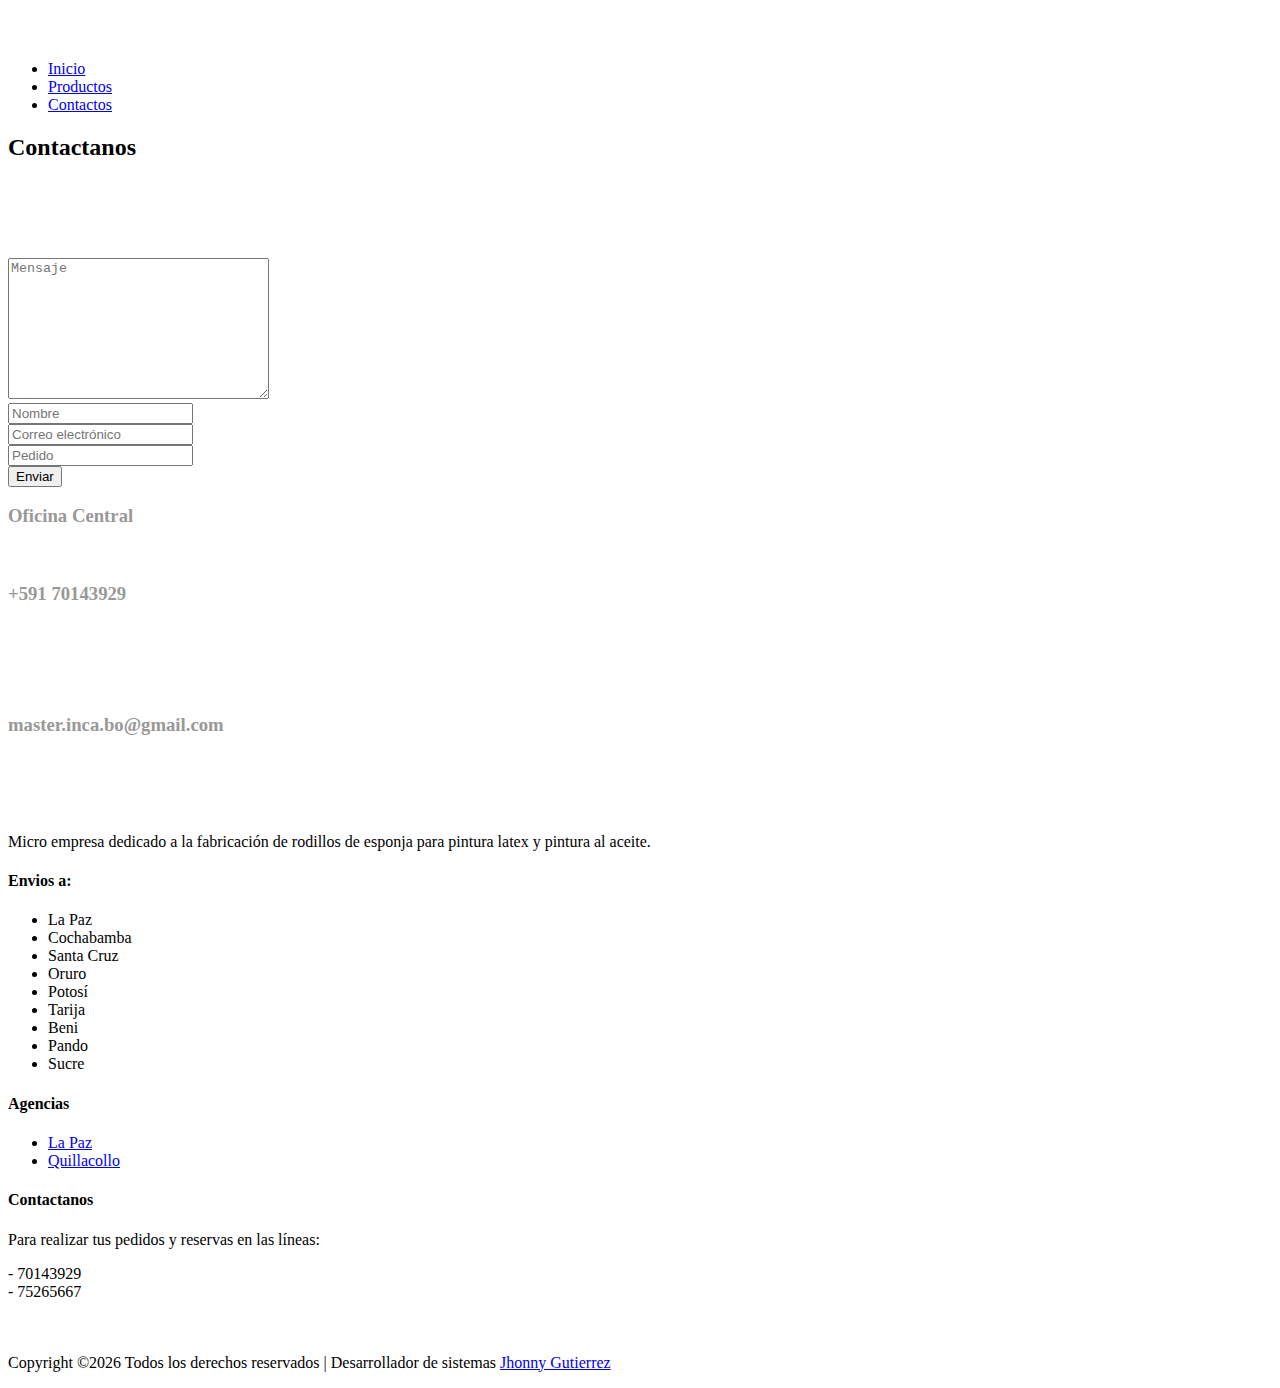
==== contact.html @ 2c8e3559 "cambio en los precios" ====
<!doctype html>
<html class="no-js" lang="zxx">

<head>
    <meta charset="utf-8">
    <meta http-equiv="x-ua-compatible" content="ie=edge">
    <title>Master Inca </title>
    <meta name="description" content="">
    <meta name="viewport" content="width=device-width, initial-scale=1">

    <!-- <link rel="manifest" href="site.webmanifest"> -->
	<link rel="shortcut icon" type="image/x-icon" href="assets/img/favicon.ico">
    <!-- Place favicon.ico in the root directory -->

   <!-- CSS here -->
   <link rel="stylesheet" href="assets/css/bootstrap.min.css">
   <link rel="stylesheet" href="assets/css/owl.carousel.min.css">
   <link rel="stylesheet" href="assets/css/slicknav.css">
   <link rel="stylesheet" href="assets/css/animate.min.css">
   <link rel="stylesheet" href="assets/css/magnific-popup.css">
   <link rel="stylesheet" href="assets/css/fontawesome-all.min.css">
   <link rel="stylesheet" href="assets/css/themify-icons.css">
   <link rel="stylesheet" href="assets/css/themify-icons.css">
   <link rel="stylesheet" href="assets/css/slick.css">
   <link rel="stylesheet" href="assets/css/nice-select.css">
   <link rel="stylesheet" href="assets/css/style.css">
   <link rel="stylesheet" href="assets/css/myStyle.css">
   <link rel="stylesheet" href="assets/css/responsive.css">
</head>

<body>
    
    <!-- Preloader Start -->
    <div id="preloader-active">
        <div class="preloader d-flex align-items-center justify-content-center">
            <div class="preloader-inner position-relative">
                <div class="preloader-circle"></div>
                <div class="preloader-img pere-text">
                    <img src="assets/img/logo/logo.png" alt="">
                </div>
            </div>
        </div>
    </div>
    <!-- Preloader Start -->

    <header>
        <!-- Header Start -->
       <div class="header-area header-transparrent ">
            <div class="main-header header-sticky">
                <div class="container">
                    <div class="row align-items-center">
                        <!-- Logo -->
                        <div class="col-xl-2 col-lg-2 col-md-2">
                            <div class="logo">
                                <a href="index.html"><img src="assets/img/logo/logo1.png" alt="" style="height: 50px;"></a>
                            </div>
                        </div>
                        <div class="col-xl-10 col-lg-10 col-md-10">
                            <!-- Main-menu -->
                            <div class="main-menu f-right d-none d-lg-block">
                                <nav>
                                    <ul id="navigation">    
                                        <li><a href="index.html"> Inicio</a></li>
                                        <li><a href="services.html">Productos</a></li>
                                        <li  class="active"><a href="contact.html">Contactos</a></li>
                                    </ul>
                                </nav>
                            </div>
                        </div>
                        <!-- Mobile Menu -->
                        <div class="col-12">
                            <div class="mobile_menu d-block d-lg-none"></div>
                        </div>
                    </div>
                </div>
            </div>
       </div>
        <!-- Header End -->
    </header>


    <!-- Slider Area Start-->
    <div class="services-area">
        <div class="container">
            <!-- Section-tittle -->
            <div class="row d-flex justify-content-center">
                <div class="col-lg-8">
                    <div class="section-tittle text-center mb-80">
                        <h2>Contactanos</h2>
                    </div>
                </div>
            </div>
        </div>
    </div>
    <!-- Slider Area End-->

    <!-- ================ contact section start ================= -->
    <section class="best-pricing pricing-padding" data-background="assets/img/gallery/best_pricingbg.jpg" style="padding-top: 10px; padding-bottom: 10px;">
            <div class="container">
                <div class="d-none d-sm-block mb-5 pb-4">
   
                </div>
    
    
                <div class="row">
                    <div class="col-12">
                        <h2 class="contact-title" style="color: white;">Ponerse en contacto</h2>
                    </div>
                    <div class="col-lg-8">
                        <form class="form-contact contact_form" action="contact_process.php" method="post" id="contactForm" novalidate="novalidate" style="color: white;">
                            <div class="row">
                                <div class="col-12">
                                    <div class="form-group">
                                        <textarea class="form-control w-100" name="message" id="message" cols="30" rows="9" onfocus="this.placeholder = ''" onblur="this.placeholder = 'Mensaje'" placeholder="Mensaje" style="color: white"></textarea>
                                    </div>
                                </div>
                                <div class="col-sm-6">
                                    <div class="form-group">
                                        <input class="form-control valid" name="name" id="name" type="text" onfocus="this.placeholder = ''" onblur="this.placeholder = 'Nombre'" placeholder="Nombre" style="color: white">
                                    </div>
                                </div>
                                <div class="col-sm-6">
                                    <div class="form-group">
                                        <input class="form-control valid" name="email" id="email" type="email" onfocus="this.placeholder = ''" onblur="this.placeholder = 'Correo electrónico'" placeholder="Correo electrónico" style="color: white">
                                    </div>
                                </div>
                                <div class="col-12">
                                    <div class="form-group">
                                        <input class="form-control" name="subject" id="subject" type="text" onfocus="this.placeholder = ''" onblur="this.placeholder = 'Pedido'" placeholder="Pedido" style="color: white">
                                    </div>
                                </div>
                            </div>
                            <div class="form-group mt-3">
                                <button type="submit" class="button button-contactForm boxed-btn">Enviar</button>
                            </div>
                        </form>
                    </div>
                    <div class="col-lg-3 offset-lg-1">
                        <div class="media contact-info">
                            <span class="contact-info__icon"><i class="ti-home"></i></span>
                            <div class="media-body">
                                <h3 style="color: #989898;">Oficina Central</h3>
                                <p style="color: white">Bolivia - La Paz</p>
                            </div>
                        </div>
                        <div class="media contact-info">
                            <span class="contact-info__icon"><i class="ti-tablet"></i></span>
                            <div class="media-body">
                                <h3 style="color: #989898;">+591 70143929</h3>
                                <p style="color: white">Atención de <br> Domingo 07:00 - 20:00 <br>a<br> Viernes 07:00 - 20:00 </p>
                            </div>
                        </div>
                        <div class="media contact-info">
                            <span class="contact-info__icon"><i class="ti-email"></i></span>
                            <div class="media-body">
                                <h3 style="color: #989898;">master.inca.bo@gmail.com</h3>
                                <p style="color: white">Envíe su consulta en cualquier momento!</p>
                            </div>
                        </div>
                    </div>
                </div>
            </div>
        </section>
    <!-- ================ contact section end ================= -->
    
    <footer>

        <!-- Footer Start-->
        <div class="footer-main">
            <div class="footer-area footer-padding">
                <div class="container">
                    <div class="row  justify-content-between">
                        <div class="col-lg-3 col-md-4 col-sm-8">
                             <div class="single-footer-caption mb-30">
                                  <!-- logo -->
                                 <div class="footer-logo">
                                     <a href="index.html"><img src="assets/img/logo/logo1.png" alt=""></a>
                                 </div>
                                 <div class="footer-tittle">
                                     <div class="footer-pera">
                                         <p class="info1">Micro empresa dedicado a la fabricación de rodillos de esponja para pintura latex y pintura al aceite.</p>
                                    </div>
                                 </div>
                             </div>
                        </div>
                        <div class="col-lg-2 col-md-4 col-sm-5">
                            <div class="single-footer-caption mb-50">
                                <div class="footer-tittle">
                                    <h4>Envios a:</h4>
                                    <ul>
                                        <li style="margin: 0;"><p style="margin: 0;">La Paz</p></li>
                                        <li style="margin: 0;"><p style="margin: 0;">Cochabamba</p></li>
                                        <li style="margin: 0;"><p style="margin: 0;">Santa Cruz</p></li>
                                        <li style="margin: 0;"><p style="margin: 0;">Oruro</p></li>
                                        <li style="margin: 0;"><p style="margin: 0;">Potosí</p></li>
                                        <li style="margin: 0;"><p style="margin: 0;">Tarija</p></li>
                                        <li style="margin: 0;"><p style="margin: 0;">Beni</p></li>
                                        <li style="margin: 0;"><p style="margin: 0;">Pando</p></li>
                                        <li style="margin: 0;"><p style="margin: 0;">Sucre</p></li>
                                    </ul>
                                </div>
                            </div>
                        </div>
                        <div class="col-lg-2 col-md-4 col-sm-7">
                            <div class="single-footer-caption mb-50">
                                <div class="footer-tittle">
                                    <h4>Agencias</h4>
                                    <ul>
                                        <li><a href="#">La Paz</a></li>
                                        <li><a href="#">Quillacollo</a></li>
                                    </ul>
                                </div>
                            </div>
                        </div>
                        <div class="col-lg-3 col-md-4 col-sm-8">
                            <div class="single-footer-caption mb-50">
                                <div class="footer-tittle">
                                    <h4>Contactanos</h4>
                                    <div class="footer-pera footer-pera2">
                                     <p>Para realizar tus pedidos y reservas en las líneas:</p>
                                     <li style="margin: 0;"><p style="margin: 0;">- 70143929 </p></li>
                                     <li style="margin: 0;"><p style="margin: 0;">- 75265667</p></li>
                                 </div>
                                 <!-- Form -->
                                 <div class="footer-form">
                                    <a data-animation="fadeInLeft" data-delay="1.0s" href="https://api.whatsapp.com/send?phone=+59175265667&text=Hola%20*MASTER%20INCA*,%20quieror%20realizar%20mi%20pedido..." class="btn radius-btn btn-whatssapp" style="padding: 13px 15px;
                                    font-size: 33px;"  target="_blank">
                                        <i class="fab fa-whatsapp"></i></a>
                                 </div>
                                </div>
                            </div>
                        </div>
                    </div>
                    <!-- Copy-Right -->
                    <div class="row align-items-center">
                        <div class="col-xl-12 ">
                            <div class="footer-copy-right">
                               <p><!-- Link back to Colorlib can't be removed. Template is licensed under CC BY 3.0. -->
      Copyright &copy;<script>document.write(new Date().getFullYear());</script> Todos los derechos reservados | Desarrollador de sistemas <i class="ti-heart" aria-hidden="true"></i>  <a href="https://www.facebook.com/JhonnnySann" target="_blank">Jhonny Gutierrez</a>
      <!-- Link back to Colorlib can't be removed. Template is licensed under CC BY 3.0. --></p>
                            </div>
                        </div>
                    </div>
                </div>
            </div>
          </div>
        <!-- Footer End-->
 
    </footer>

    <!-- JS here -->
	
		<!-- All JS Custom Plugins Link Here here -->
        <script src="./assets/js/vendor/modernizr-3.5.0.min.js"></script>
		
		<!-- Jquery, Popper, Bootstrap -->
		<script src="./assets/js/vendor/jquery-1.12.4.min.js"></script>
        <script src="./assets/js/popper.min.js"></script>
        <script src="./assets/js/bootstrap.min.js"></script>
	    <!-- Jquery Mobile Menu -->
        <script src="./assets/js/jquery.slicknav.min.js"></script>

		<!-- Jquery Slick , Owl-Carousel Plugins -->
        <script src="./assets/js/owl.carousel.min.js"></script>
        <script src="./assets/js/slick.min.js"></script>
        
		<!-- One Page, Animated-HeadLin -->
        <script src="./assets/js/wow.min.js"></script>
		<script src="./assets/js/animated.headline.js"></script>
		
		<!-- Scrollup, nice-select, sticky -->
        <script src="./assets/js/jquery.scrollUp.min.js"></script>
        <script src="./assets/js/jquery.nice-select.min.js"></script>
		<script src="./assets/js/jquery.sticky.js"></script>
        <script src="./assets/js/jquery.magnific-popup.js"></script>

        <!-- contact js -->
        <script src="./assets/js/contact.js"></script>
        <script src="./assets/js/jquery.form.js"></script>
        <script src="./assets/js/jquery.validate.min.js"></script>
        <script src="./assets/js/mail-script.js"></script>
        <script src="./assets/js/jquery.ajaxchimp.min.js"></script>
        
		<!-- Jquery Plugins, main Jquery -->	
        <script src="./assets/js/plugins.js"></script>
        <script src="./assets/js/main.js"></script>
        
    </body>
    
    </html>
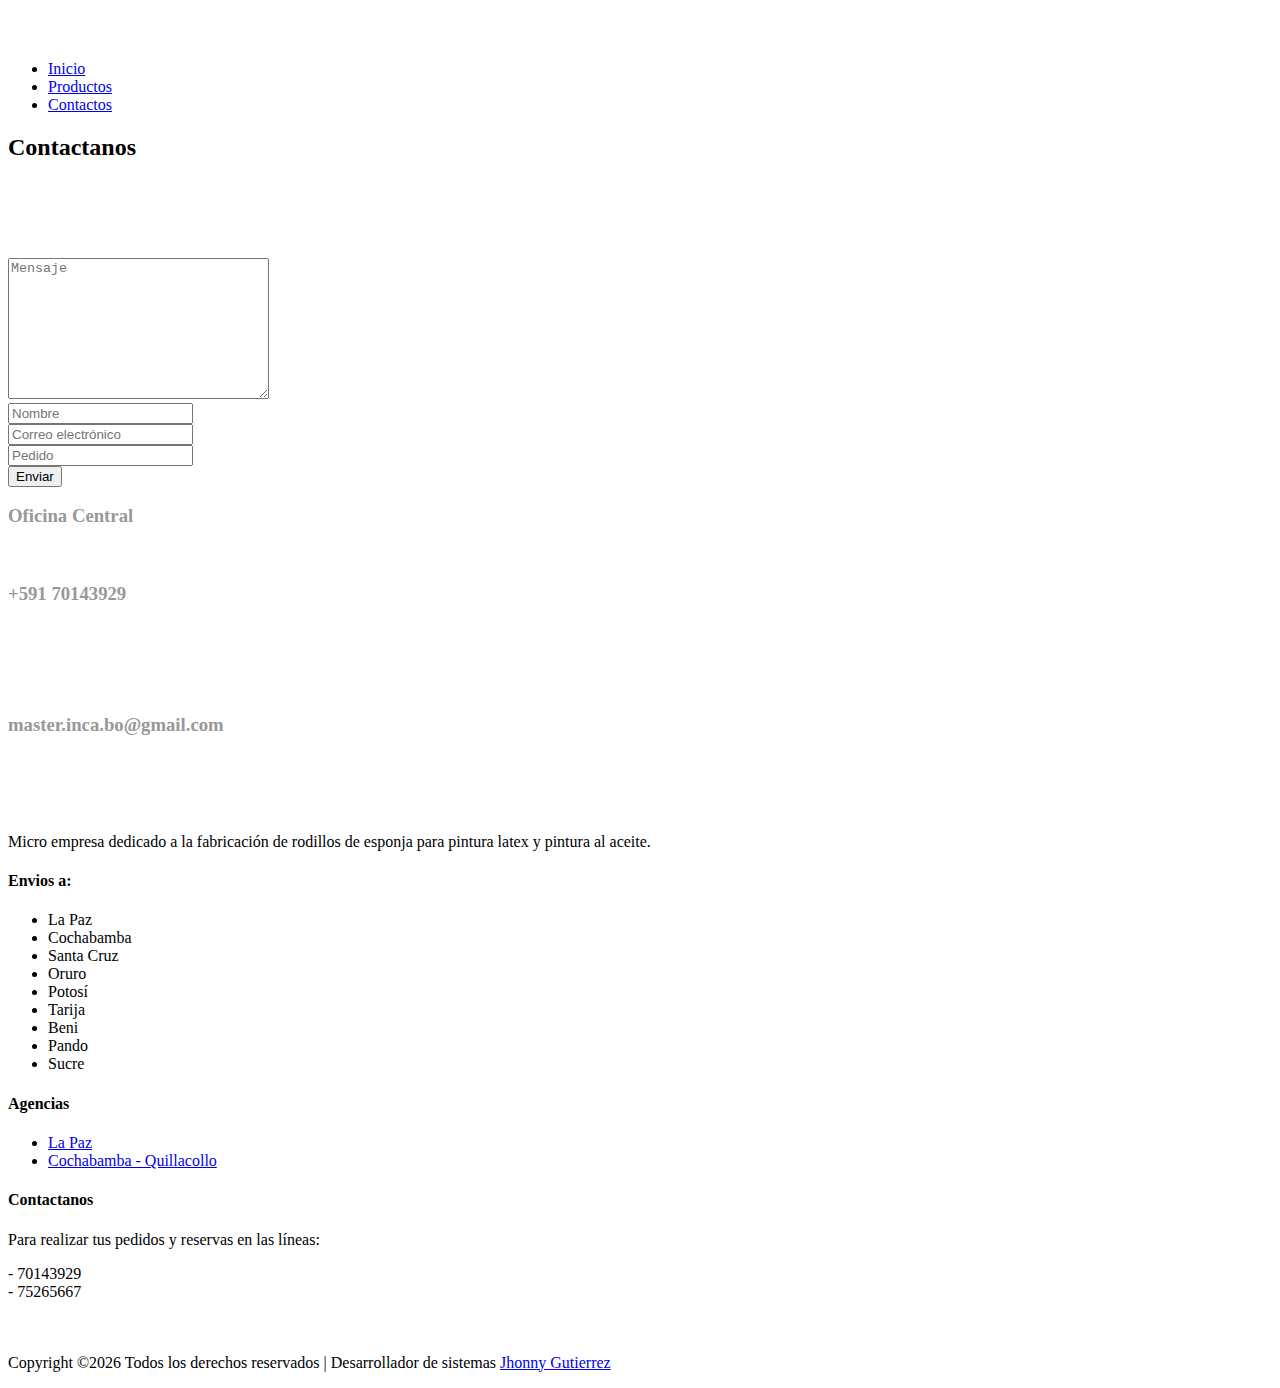
==== commit e12cc3e2: "edit agencias" ====
--- a/contact.html
+++ b/contact.html
@@ -207,7 +207,7 @@
                                     <h4>Agencias</h4>
                                     <ul>
                                         <li><a href="#">La Paz</a></li>
-                                        <li><a href="#">Quillacollo</a></li>
+                                        <li><a href="#">Cochabamba - Quillacollo</a></li>
                                     </ul>
                                 </div>
                             </div>
